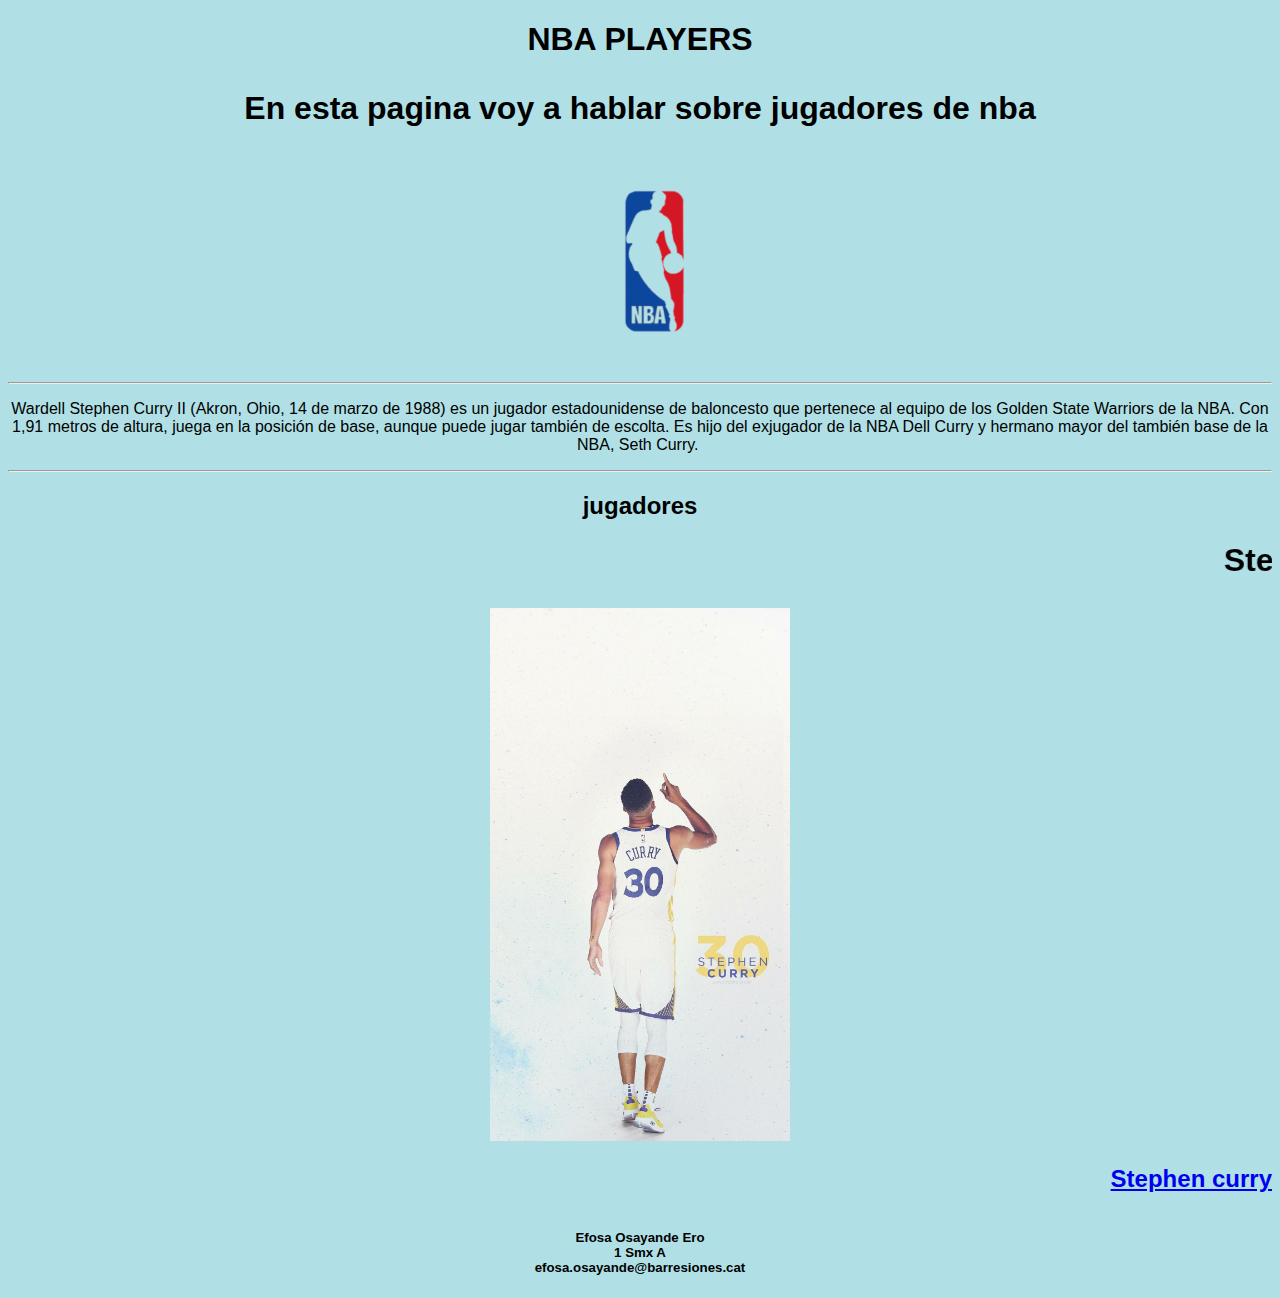
==== index.html @ d1669381 "delete  espacio" ====
<!DOCTYPE html>
<html lang="en" dir="ltr">
  <head>
    <font face="Comic Sans MS,arial,verdana">

    <meta charset="utf-8">
    <title>index</title>
    <link rel="stylesheet" href="css/estilos.css"/>
   <link rel="preconnect" href="https://fonts.gstatic.com">
  <link href="https://fonts.googleapis.com/css2?family=Montserrat:wght@700&display=swap" rel="stylesheet">
  </head>
  <body style="background-color:powderblue;">
    <header align="center">
      <h1 id="HoraActual"> </h1>
        <h1 style="color:#000000";>NBA PLAYERS</h>
        <p style="color:#000000";>En esta pagina voy a hablar  sobre jugadores de nba</p>
<style media="screen">
</style>
    </header>
    <nav>
      <header align="center">
          <img src="img/nba.png" alt="nba logo"width="300"/></a>
<hr>
          <p>Wardell Stephen Curry II (Akron, Ohio, 14 de marzo de 1988) es un jugador
           estadounidense de baloncesto que pertenece al equipo de los Golden State
           Warriors de la NBA. Con 1,91 metros de altura, juega en la posición de base,
          aunque puede jugar también de escolta. Es hijo del exjugador de la NBA Dell Curry
          y hermano mayor del también base de la NBA, Seth Curry. ​</p>
<hr style="color:#FFFFFF">
        <h2>jugadores</h2>
        <h1><MARQUEE> Stephen curry </MARQUEE></h1>
        <img src="./img/stephen curry .jpg" alt="Stephen curry"width="300">

   </nav>
    <header align="right">
      <h2>  <a href="./pages/1.html">Stephen curry</a>  </h2>
      <footer><center><h5>
  <br>Efosa Osayande Ero
  </br>
  1 Smx A
  <nav>
    efosa.osayande@barresiones.cat
  </h5>
  </nav>
      </footer>
  </body>
</html>
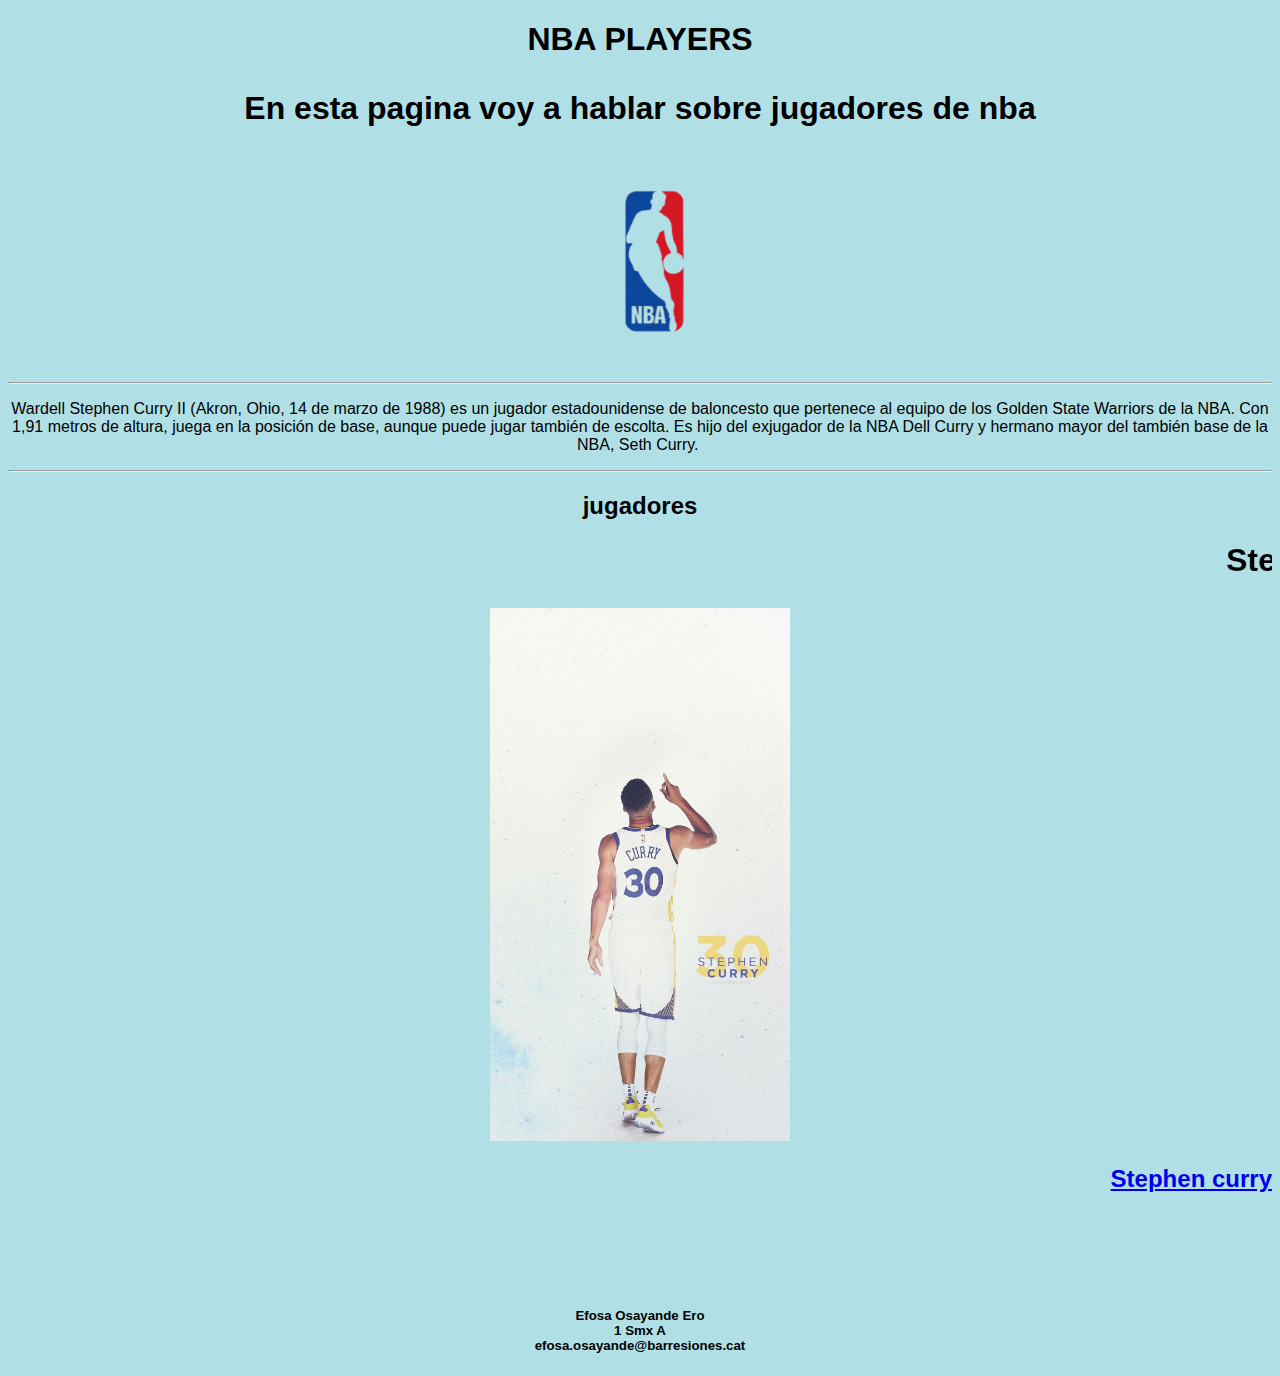
==== commit f3ab16cb: "añadido hora" ====
--- a/index.html
+++ b/index.html
@@ -35,6 +35,8 @@
     <header align="right">
       <h2>  <a href="./pages/1.html">Stephen curry</a>  </h2>
       <footer><center><h5>
+        <iframe src="https://www.zeitverschiebung.net/clock-widget-iframe-v2?language=es&size=small&timezone=Europe%2FMadrid" width="100%" height="90" frameborder="0" seamless>
+    </iframe>
   <br>Efosa Osayande Ero
   </br>
   1 Smx A
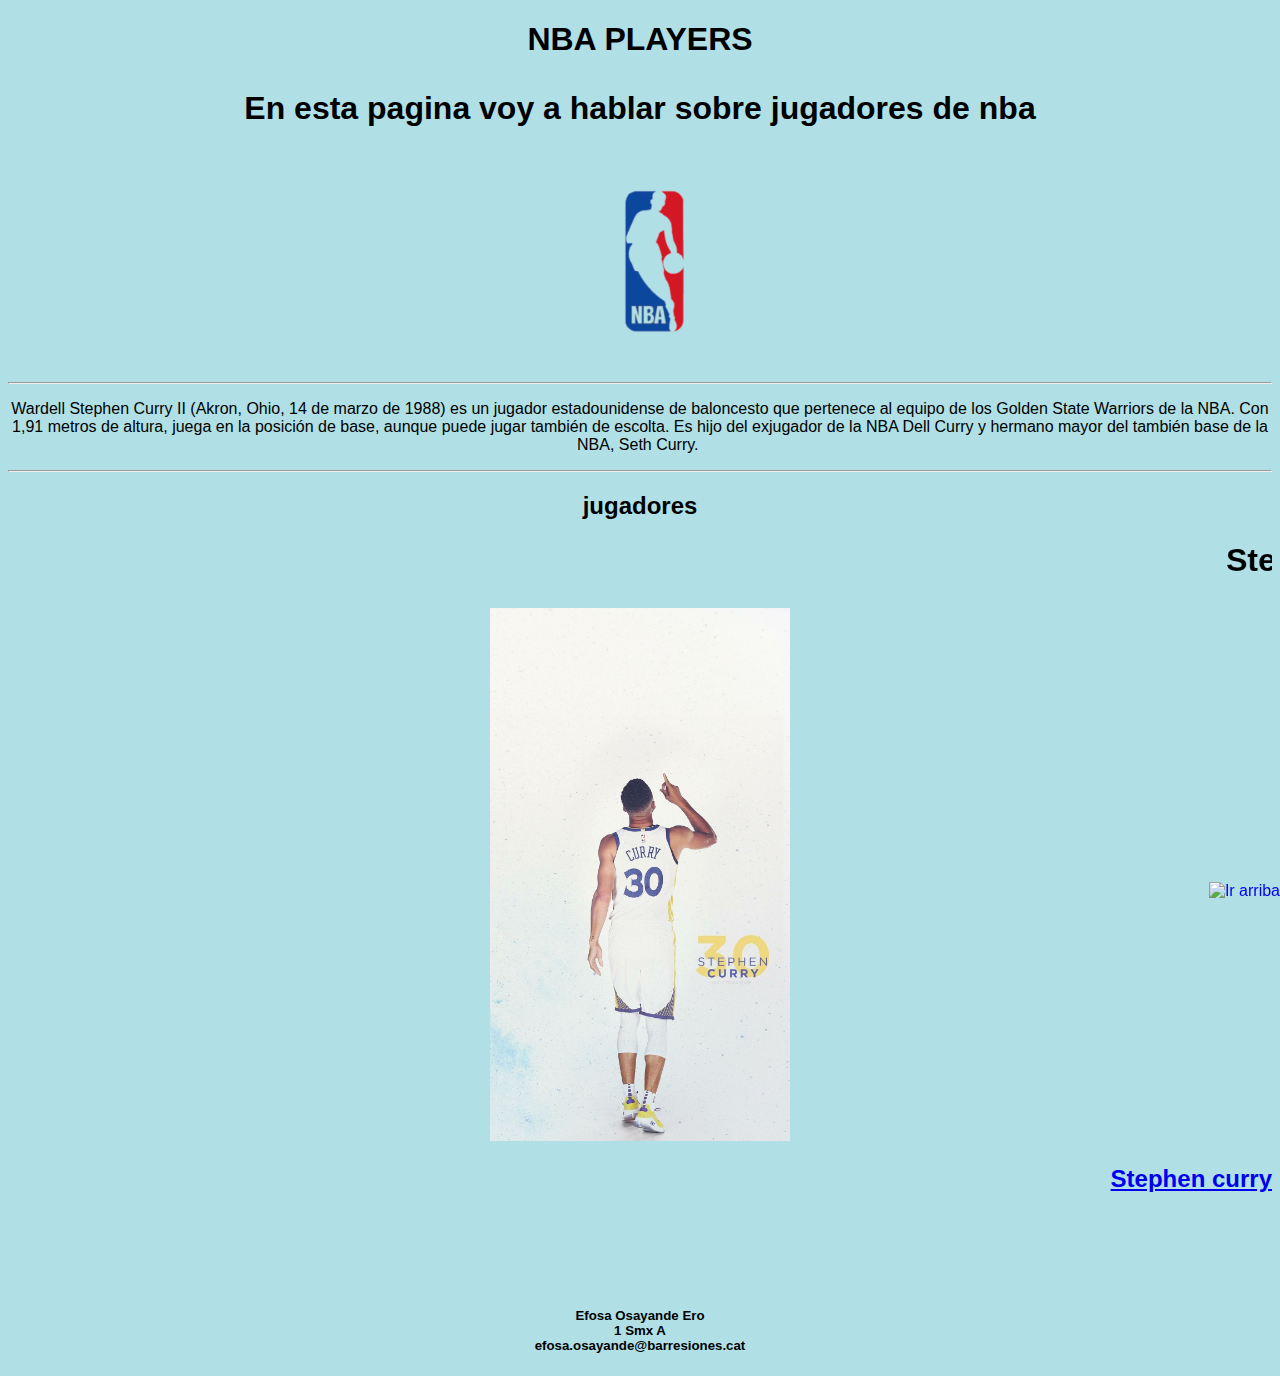
==== commit 606d8f65: "añadido botn de ir arriba" ====
--- a/index.html
+++ b/index.html
@@ -30,8 +30,8 @@
         <h2>jugadores</h2>
         <h1><MARQUEE> Stephen curry </MARQUEE></h1>
         <img src="./img/stephen curry .jpg" alt="Stephen curry"width="300">
-
-   </nav>
+</nav>
+</script></div><div class="n"><div class="n"> <a href="#" title="Ir arriba"><img alt="Ir arriba" border="0" src="https://2.bp.blogspot.com/_qgZA1ny_dAs/S0QFsV1WD7I/AAAAAAAADhs/ZBKrnpzqBrk/s200/arrow8a.png" style=position:fixed;bottom:0;right:0;/></a> </div>
     <header align="right">
       <h2>  <a href="./pages/1.html">Stephen curry</a>  </h2>
       <footer><center><h5>
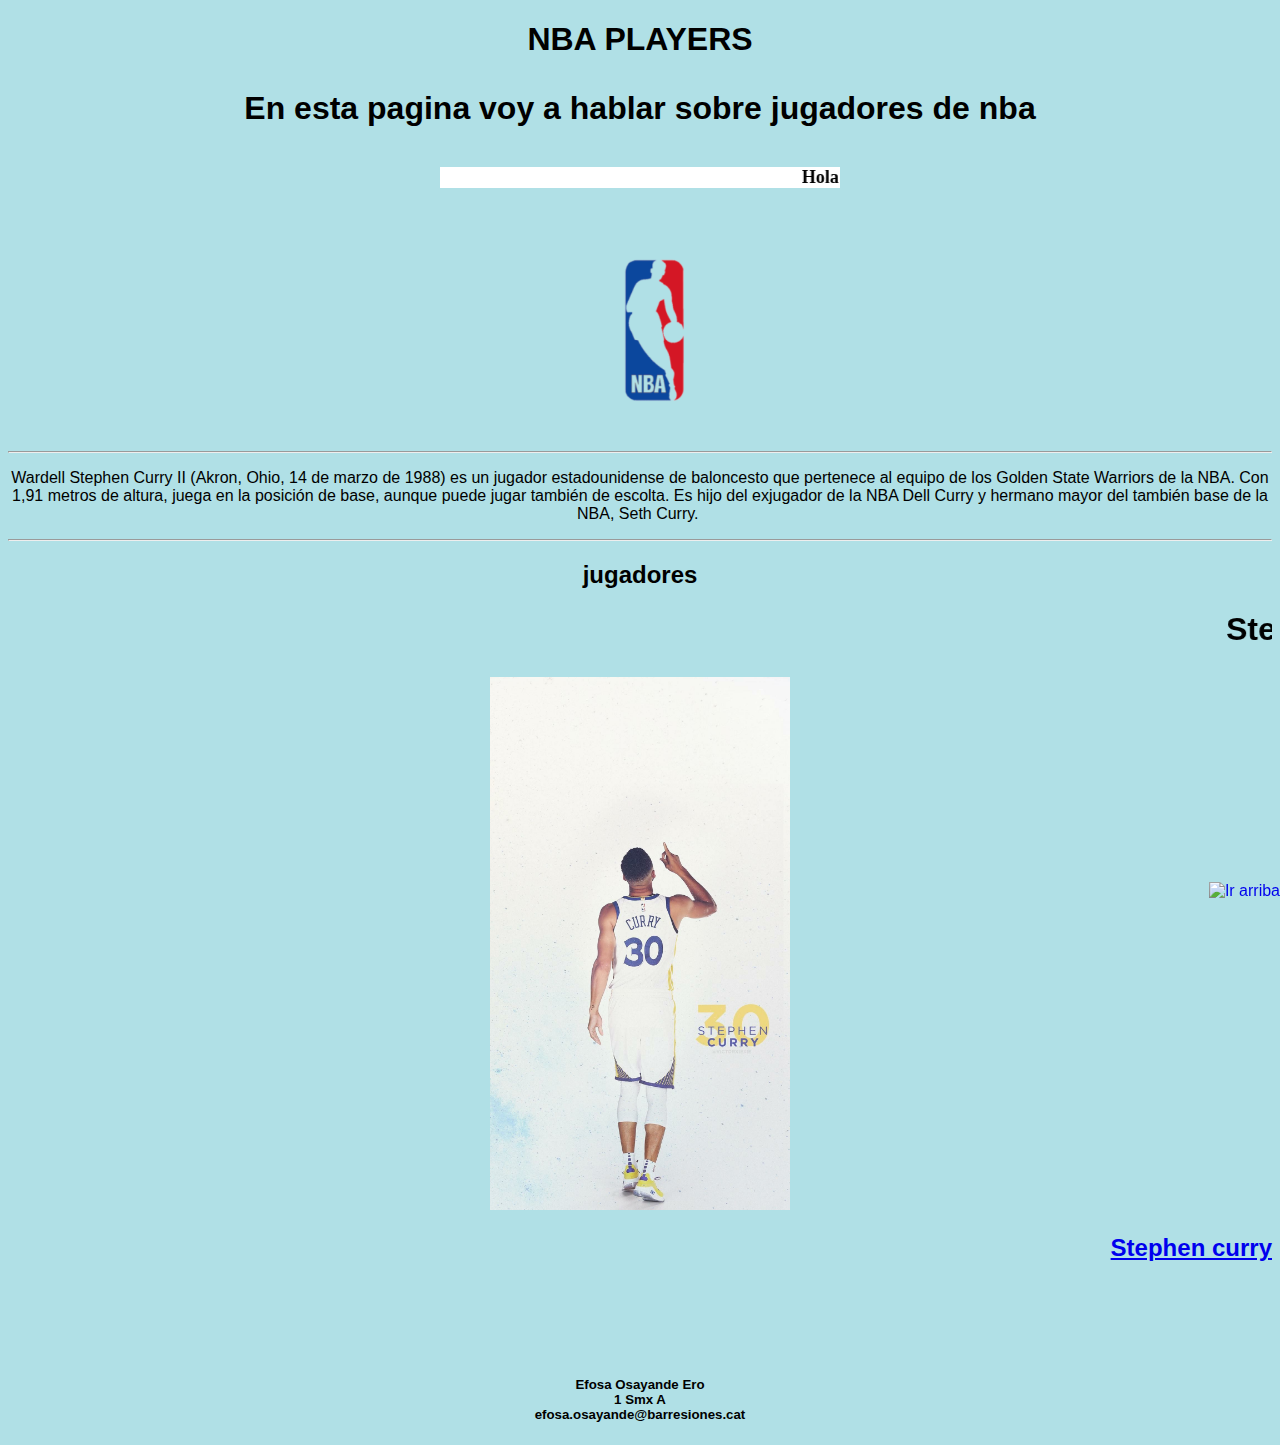
==== commit 7f9585b1: "saludo lidia" ====
--- a/index.html
+++ b/index.html
@@ -16,6 +16,7 @@
         <p style="color:#000000";>En esta pagina voy a hablar  sobre jugadores de nba</p>
 <style media="screen">
 </style>
+<center> <div class="n"><p>    <b><font color="#000000" face="georgia" size="4"><marquee width="400" scrollamount="5" bgcolor="#FFFFFF">Hola buenos dias Lidia como estas?¿</marquee></font></b></p><center>
     </header>
     <nav>
       <header align="center">
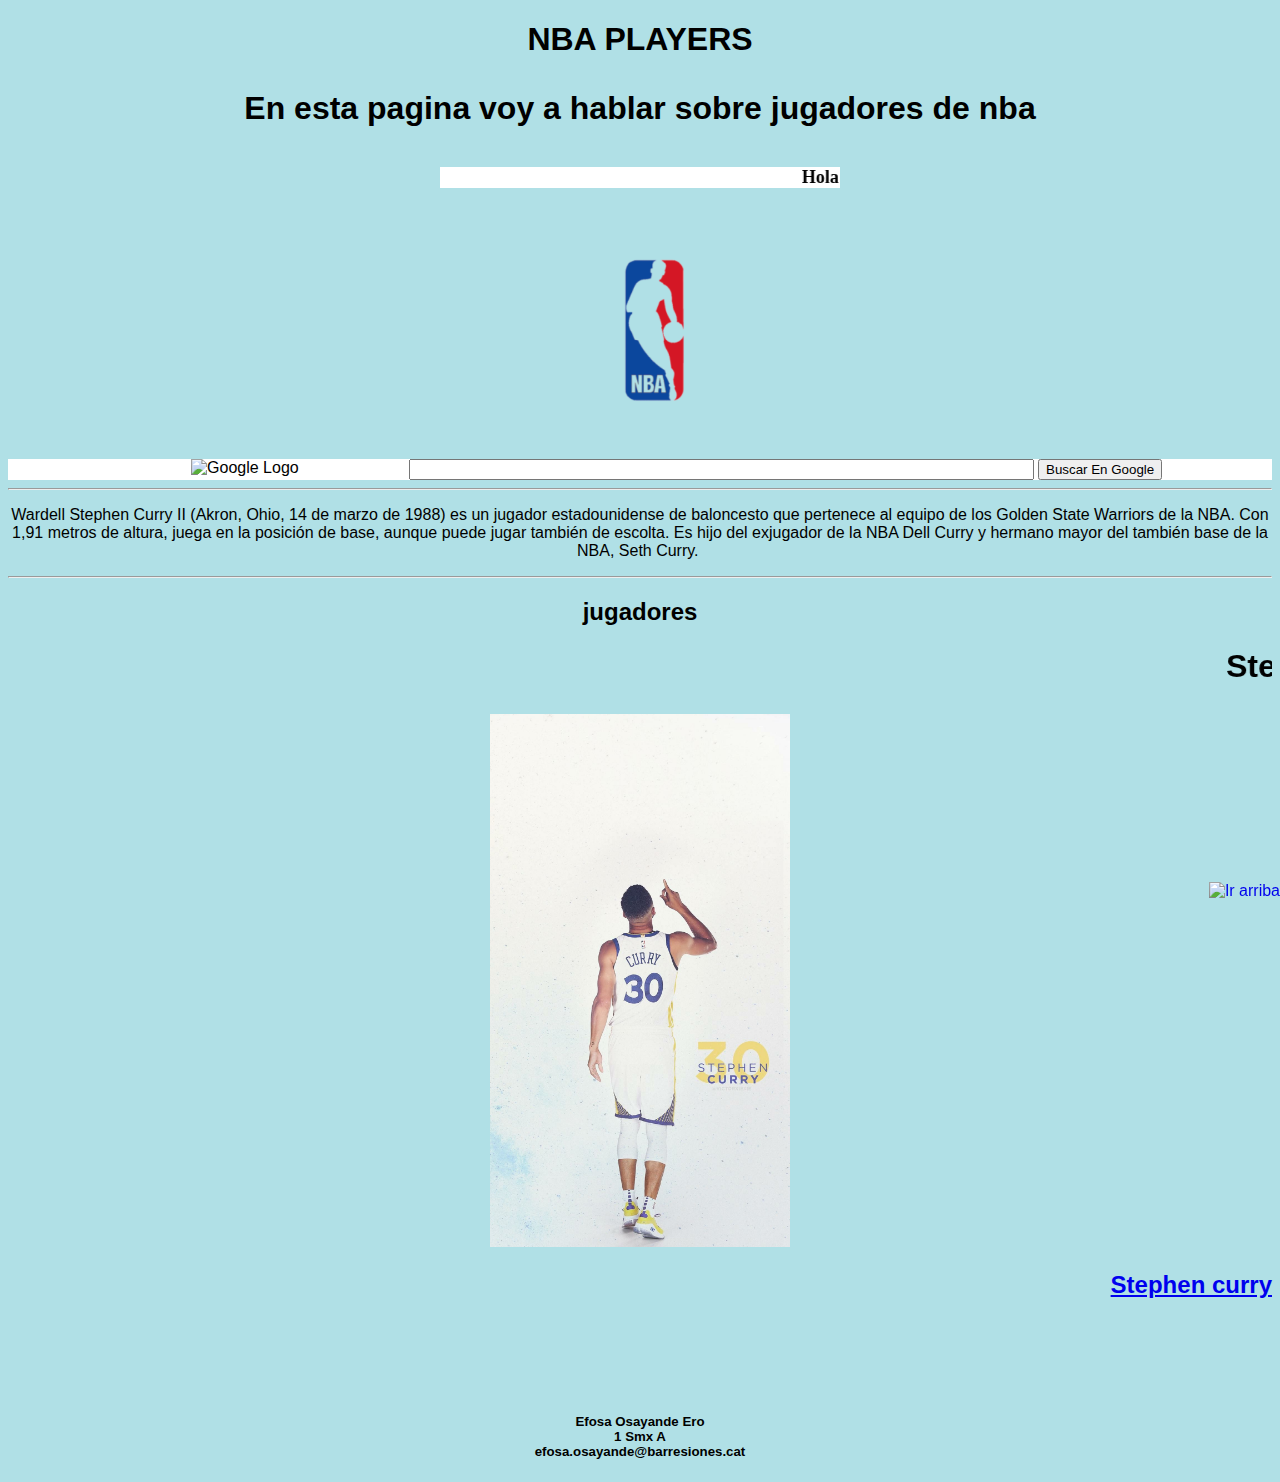
==== commit 1d5378fb: "buscador de google" ====
--- a/index.html
+++ b/index.html
@@ -21,6 +21,7 @@
     <nav>
       <header align="center">
           <img src="img/nba.png" alt="nba logo"width="300"/></a>
+          <form action="http://www.google.com/search" method="get" target="_blank"> <table width="100%" align="center" cellpadding="0" cellspacing="0" bgcolor="#FFFFFF"> <tr> <td width="23%" align="right" valign="top"><img src=img\googlelogo_color_160x56dp.png" width="128" height="53" alt="Google Logo" /></td> <p> <td width="77%" align="center"> <input type="text" name="q" size=75 maxlength="255" value=""> <input type="submit" name="btnG" value="Buscar En Google"><span style=font-size:-1;><br /></span></td> </tr> </table> <!-- SiteSearch Google --> </form>
 <hr>
           <p>Wardell Stephen Curry II (Akron, Ohio, 14 de marzo de 1988) es un jugador
            estadounidense de baloncesto que pertenece al equipo de los Golden State
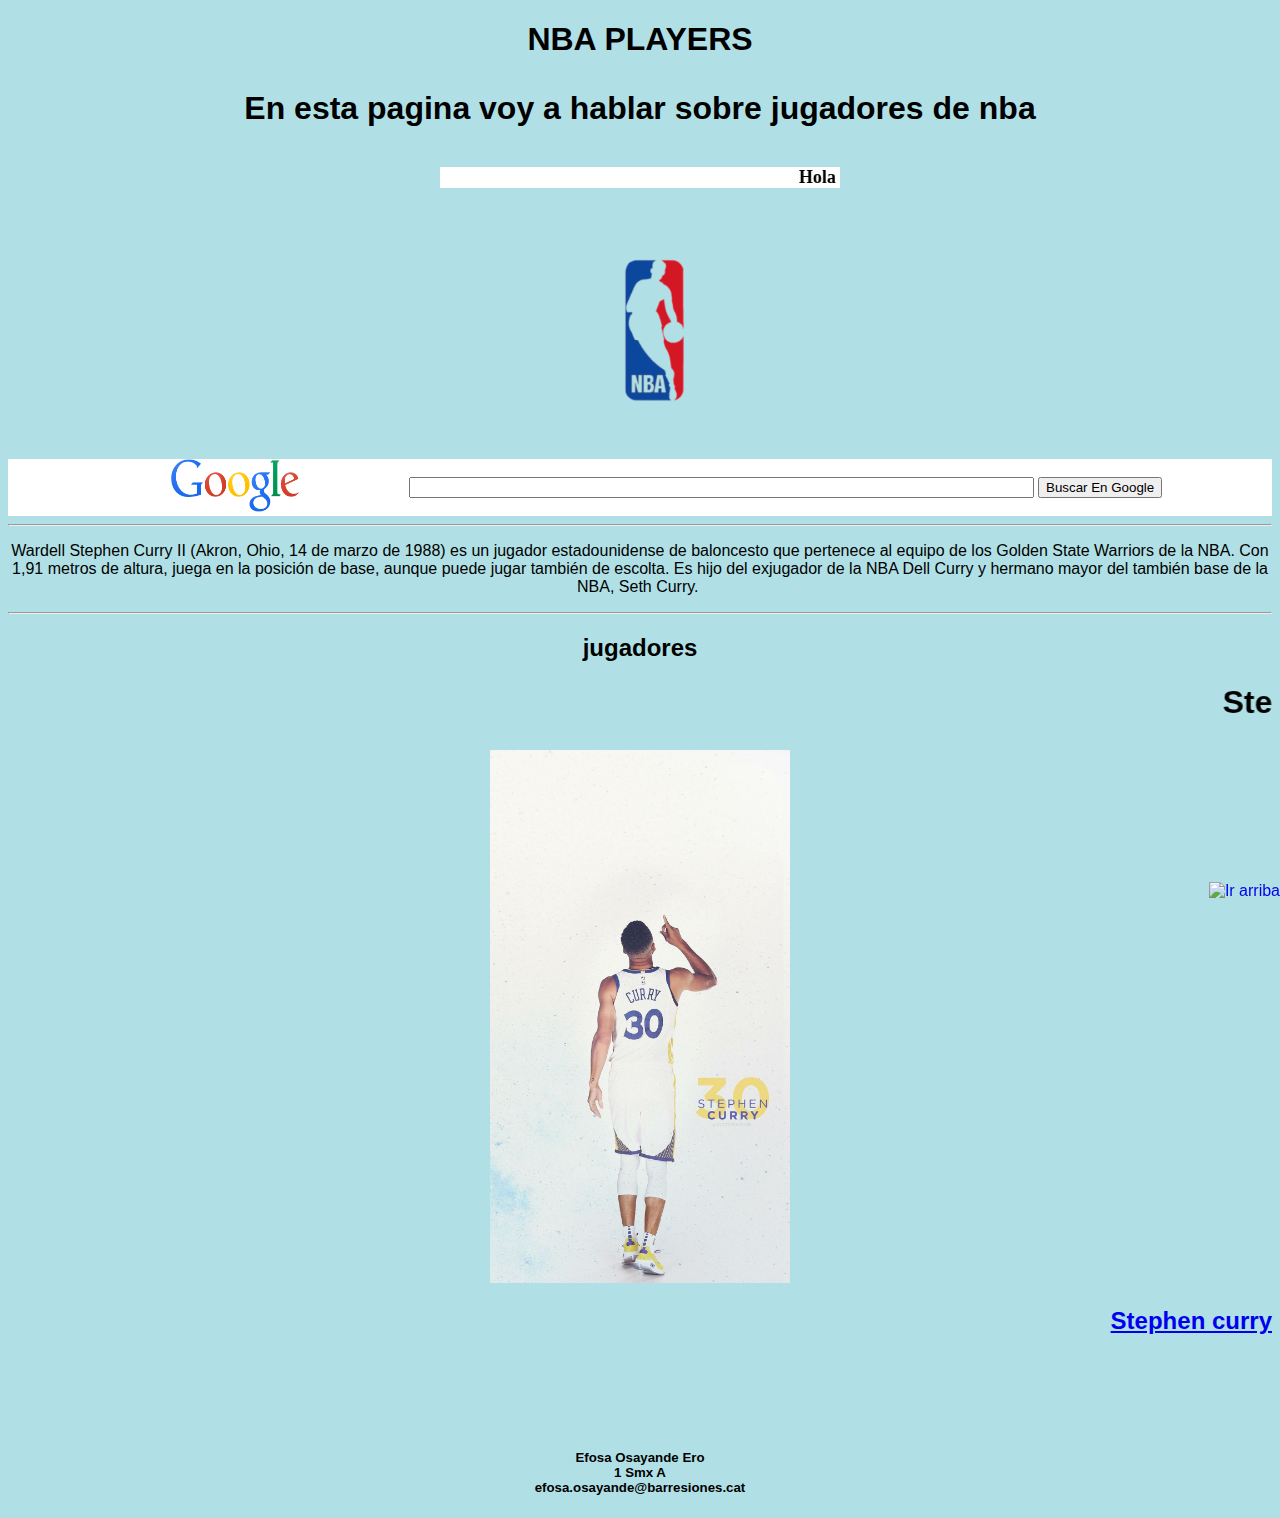
==== commit 869863f6: "titulo img logo" ====
--- a/index.html
+++ b/index.html
@@ -21,7 +21,7 @@
     <nav>
       <header align="center">
           <img src="img/nba.png" alt="nba logo"width="300"/></a>
-          <form action="http://www.google.com/search" method="get" target="_blank"> <table width="100%" align="center" cellpadding="0" cellspacing="0" bgcolor="#FFFFFF"> <tr> <td width="23%" align="right" valign="top"><img src=img\googlelogo_color_160x56dp.png" width="128" height="53" alt="Google Logo" /></td> <p> <td width="77%" align="center"> <input type="text" name="q" size=75 maxlength="255" value=""> <input type="submit" name="btnG" value="Buscar En Google"><span style=font-size:-1;><br /></span></td> </tr> </table> <!-- SiteSearch Google --> </form>
+          <form action="http://www.google.com/search" method="get" target="_blank"> <table width="100%" align="center" cellpadding="0" cellspacing="0" bgcolor="#FFFFFF"> <tr> <td width="23%" align="right" valign="top"><img src="img\googlelogo_color_160x56dp.png" width="128" height="53" alt="Google Logo" /></td> <p> <td width="77%" align="center"> <input type="text" name="q" size=75 maxlength="255" value=""> <input type="submit" name="btnG" value="Buscar En Google"><span style=font-size:-1;><br /></span></td> </tr> </table> <!-- SiteSearch Google --> </form>
 <hr>
           <p>Wardell Stephen Curry II (Akron, Ohio, 14 de marzo de 1988) es un jugador
            estadounidense de baloncesto que pertenece al equipo de los Golden State
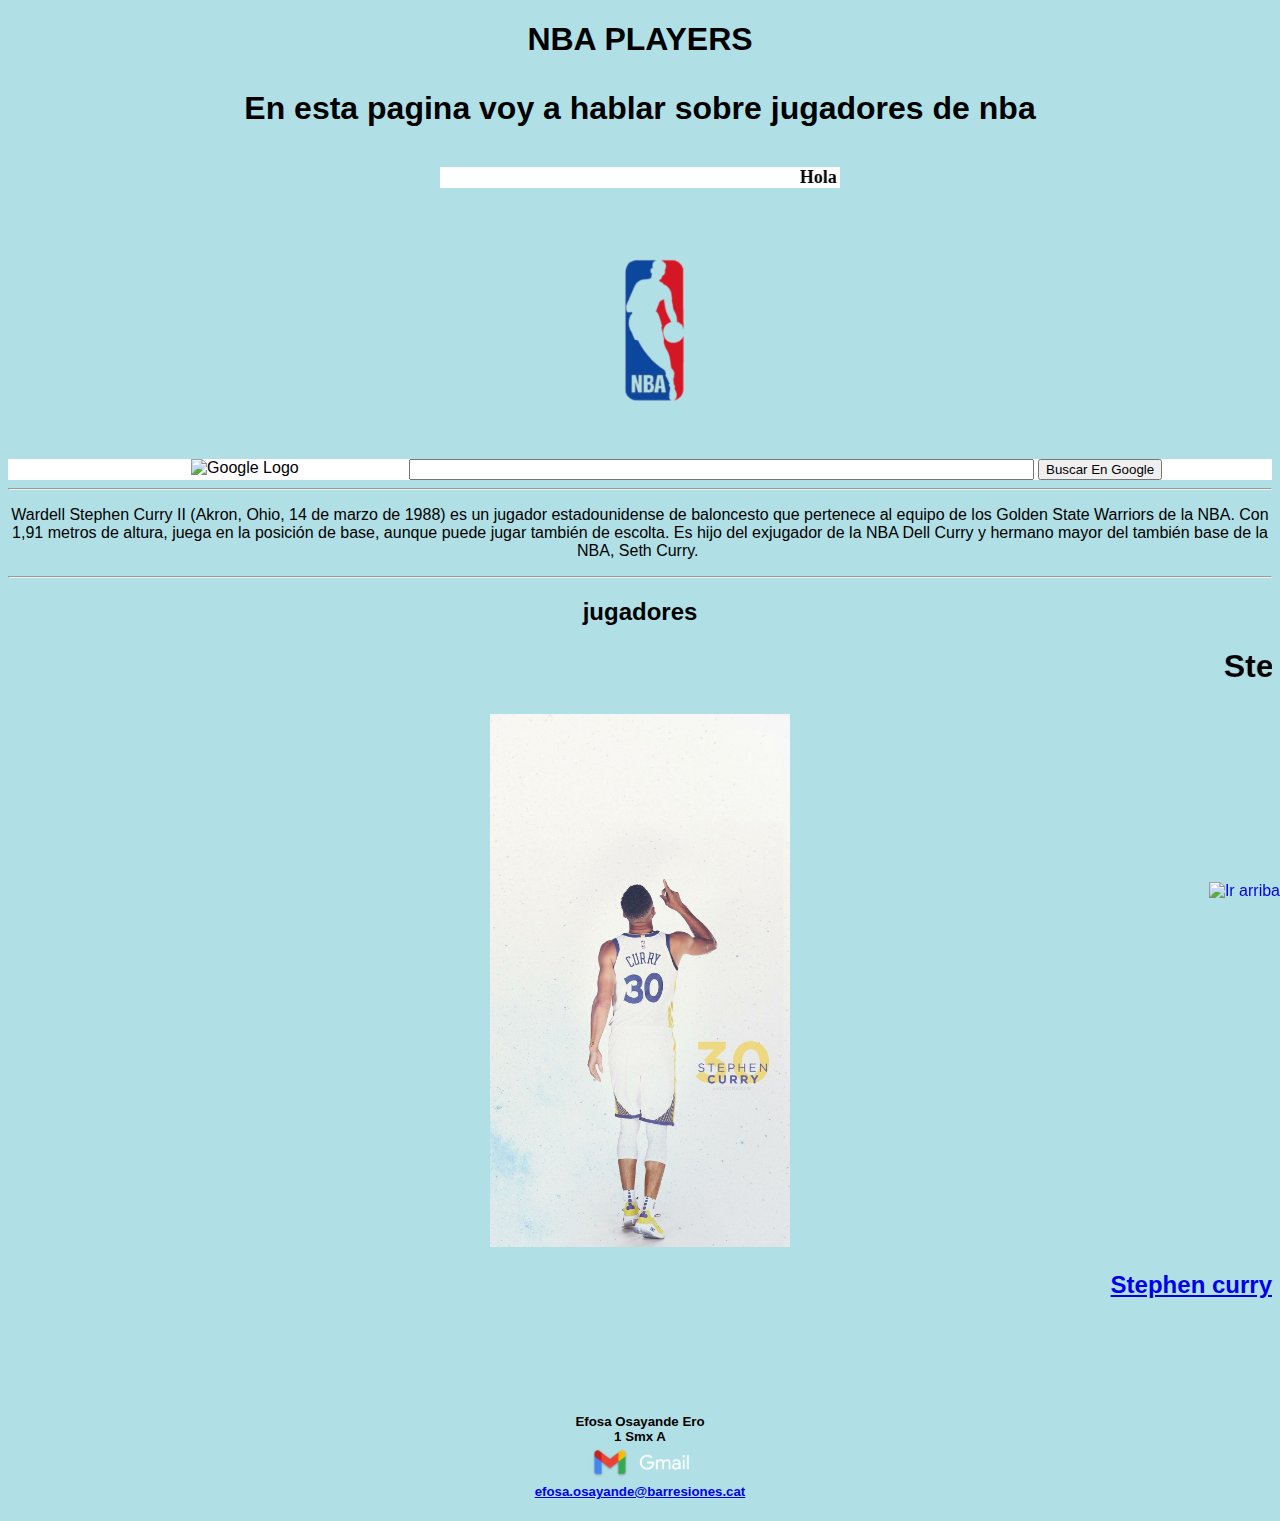
==== commit a9043d9a: "12" ====
--- a/index.html
+++ b/index.html
@@ -21,7 +21,7 @@
     <nav>
       <header align="center">
           <img src="img/nba.png" alt="nba logo"width="300"/></a>
-          <form action="http://www.google.com/search" method="get" target="_blank"> <table width="100%" align="center" cellpadding="0" cellspacing="0" bgcolor="#FFFFFF"> <tr> <td width="23%" align="right" valign="top"><img src="img\googlelogo_color_160x56dp.png" width="128" height="53" alt="Google Logo" /></td> <p> <td width="77%" align="center"> <input type="text" name="q" size=75 maxlength="255" value=""> <input type="submit" name="btnG" value="Buscar En Google"><span style=font-size:-1;><br /></span></td> </tr> </table> <!-- SiteSearch Google --> </form>
+          <form action="http://www.google.com/search" method="get" target="_blank"> <table width="100%" align="center" cellpadding="0" cellspacing="0" bgcolor="#FFFFFF"> <tr> <td width="23%" align="right" valign="top"><img src=img\googlelogo_color_160x56dp.png" width="128" height="53" alt="Google Logo" /></td> <p> <td width="77%" align="center"> <input type="text" name="q" size=75 maxlength="255" value=""> <input type="submit" name="btnG" value="Buscar En Google"><span style=font-size:-1;><br /></span></td> </tr> </table> <!-- SiteSearch Google --> </form>
 <hr>
           <p>Wardell Stephen Curry II (Akron, Ohio, 14 de marzo de 1988) es un jugador
            estadounidense de baloncesto que pertenece al equipo de los Golden State
@@ -43,7 +43,9 @@
   </br>
   1 Smx A
   <nav>
-    efosa.osayande@barresiones.cat
+    <img src="img\logo_gmail_lockup_dark_1x_r2.png" alt="Gmail"width="100">
+<a href="https://mail.google.com/">
+  <br>  efosa.osayande@barresiones.cat</a>
   </h5>
   </nav>
       </footer>
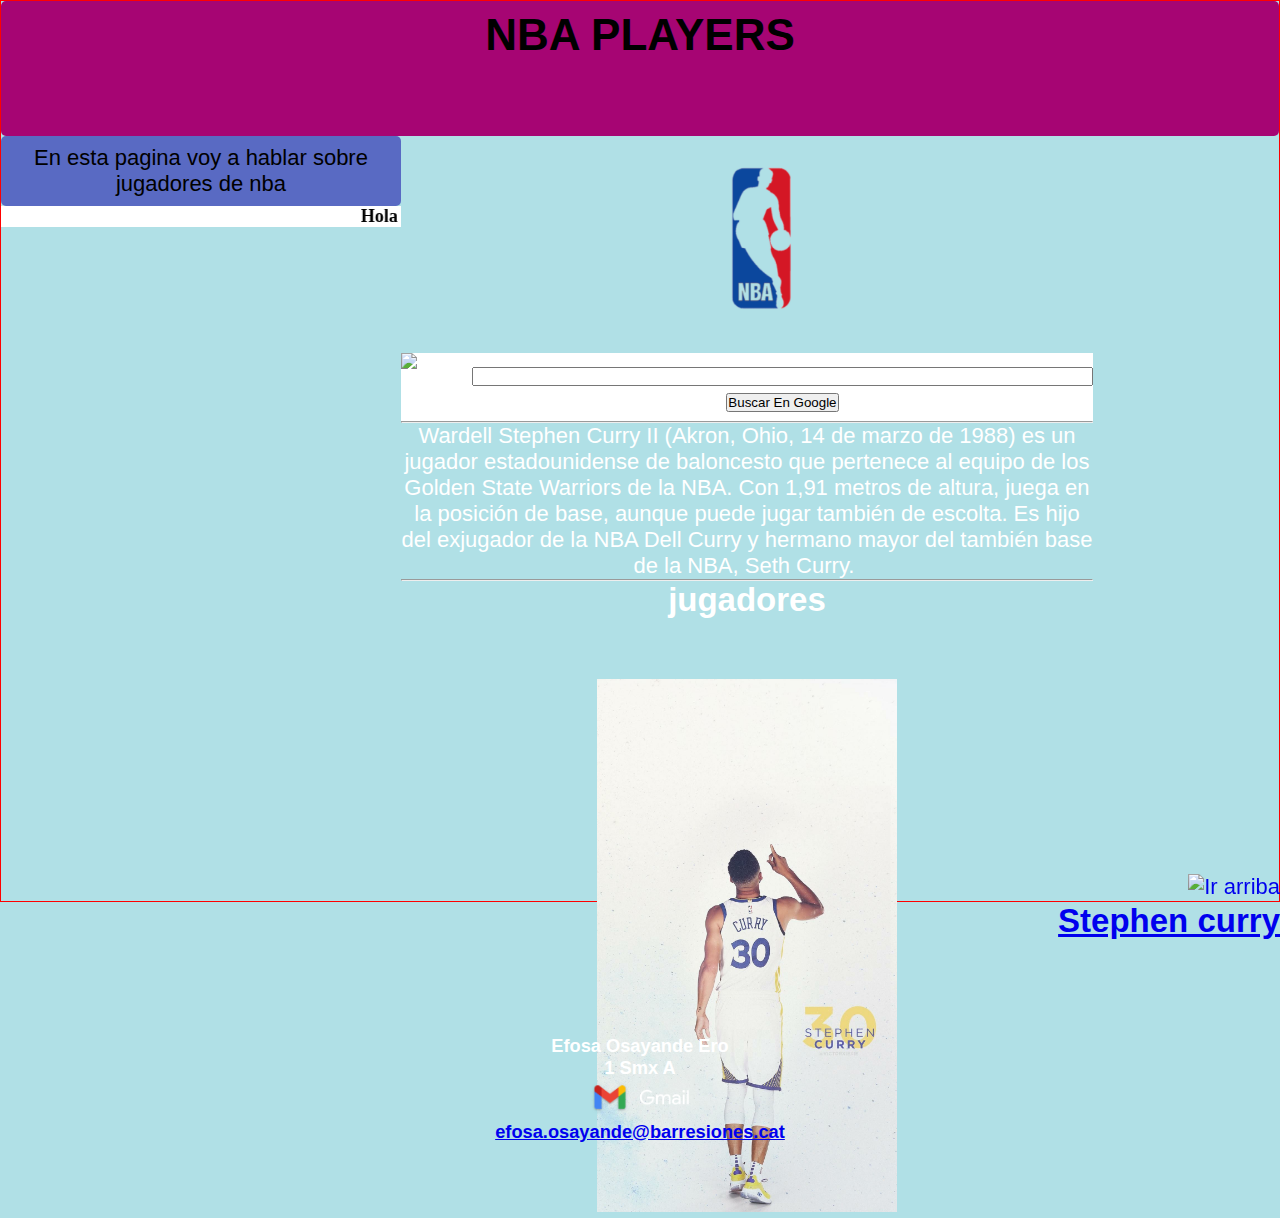
==== commit 74499f23: "eliminado" ====
--- a/index.html
+++ b/index.html
@@ -1,22 +1,26 @@
 <!DOCTYPE html>
 <html lang="en" dir="ltr">
   <head>
-    <font face="Comic Sans MS,arial,verdana">
-
-    <meta charset="utf-8">
+    <meta charset="utf-8"/>
     <title>index</title>
-    <link rel="stylesheet" href="css/estilos.css"/>
-   <link rel="preconnect" href="https://fonts.gstatic.com">
-  <link href="https://fonts.googleapis.com/css2?family=Montserrat:wght@700&display=swap" rel="stylesheet">
+    <link rel="stylesheet" href="css/main.css"/>
+    <link rel="preconnect" href="https://fonts.gstatic.com"/>
+    <link href="https://fonts.googleapis.com/css2?family=Montserrat:wght@700&display=swap" rel="stylesheet"/>
   </head>
   <body style="background-color:powderblue;">
+    <div id="container">
+      <div class="celda1">
+          <h1 style="color:#000000";>NBA PLAYERS</h1>
+      </div>
+
     <header align="center">
       <h1 id="HoraActual"> </h1>
-        <h1 style="color:#000000";>NBA PLAYERS</h>
+        <div class="celda2">
         <p style="color:#000000";>En esta pagina voy a hablar  sobre jugadores de nba</p>
-<style media="screen">
-</style>
-<center> <div class="n"><p>    <b><font color="#000000" face="georgia" size="4"><marquee width="400" scrollamount="5" bgcolor="#FFFFFF">Hola buenos dias Lidia como estas?¿</marquee></font></b></p><center>
+        </div>
+        <style media="screen">
+        </style>
+        <center> <div class="n"><p>    <b><font color="#000000" face="georgia" size="4"><marquee width="400" scrollamount="5" bgcolor="#FFFFFF">Hola buenos dias Lidia como estas?¿</marquee></font></b></p><center>
     </header>
     <nav>
       <header align="center">
@@ -49,5 +53,7 @@
   </h5>
   </nav>
       </footer>
+        </div>
+        </div>
   </body>
 </html>
--- a/css/main.css
+++ b/css/main.css
@@ -0,0 +1,69 @@
+*{
+  margin:0;
+  padding:0;
+}
+
+body{
+  font-family: 'Ubuntu', sans-serif;
+  background-color: #EFEFEF;
+  color:white;
+  font-size: 22px;;
+}
+
+#container{
+  display:grid;
+  border: 1px solid red;
+  grid-template-columns: 1fr 6fr 10fr 1fr ;
+  grid-template-rows: 15vh 10vh 20vh 40vh 15vh ;
+}
+
+#container .celda1{
+  padding: 9px;
+  background-color:#a60573;
+  border-radius: 5px;
+  grid-column: 1/5 ;
+  grid-row: 1/2 ;
+  text-align: center;
+}
+
+#container .celda2{
+  padding: 9px;
+  background-color:#596ac3;
+  border-radius: 5px;
+  grid-column: 1/5 ;
+  grid-row: 2/3 ;
+  text-align: center;
+
+}
+
+#container .celda3{
+  padding: 9px;
+  background-color:#97bc27;
+  border-radius: 5px;
+  grid-column: 2/3 ;
+  grid-row: 3/5 ;
+}
+
+#container .celda4{
+  padding: 9px;
+  background-color:#ff9800;
+  border-radius: 5px;
+  grid-column: 3/4 ;
+  grid-row:3/4 ;
+}
+
+#container .celda5{
+  padding: 9px;
+  background-color:#ff3700;
+  border-radius: 5px;
+  grid-column:4/5 ;
+  grid-row:3/4 ;
+}
+
+#container .celda6{
+  padding: 9px;
+  background-color:#459800;
+  border-radius: 5px;
+  grid-column: 1/5 ;
+  grid-row:5/6 ;
+}
